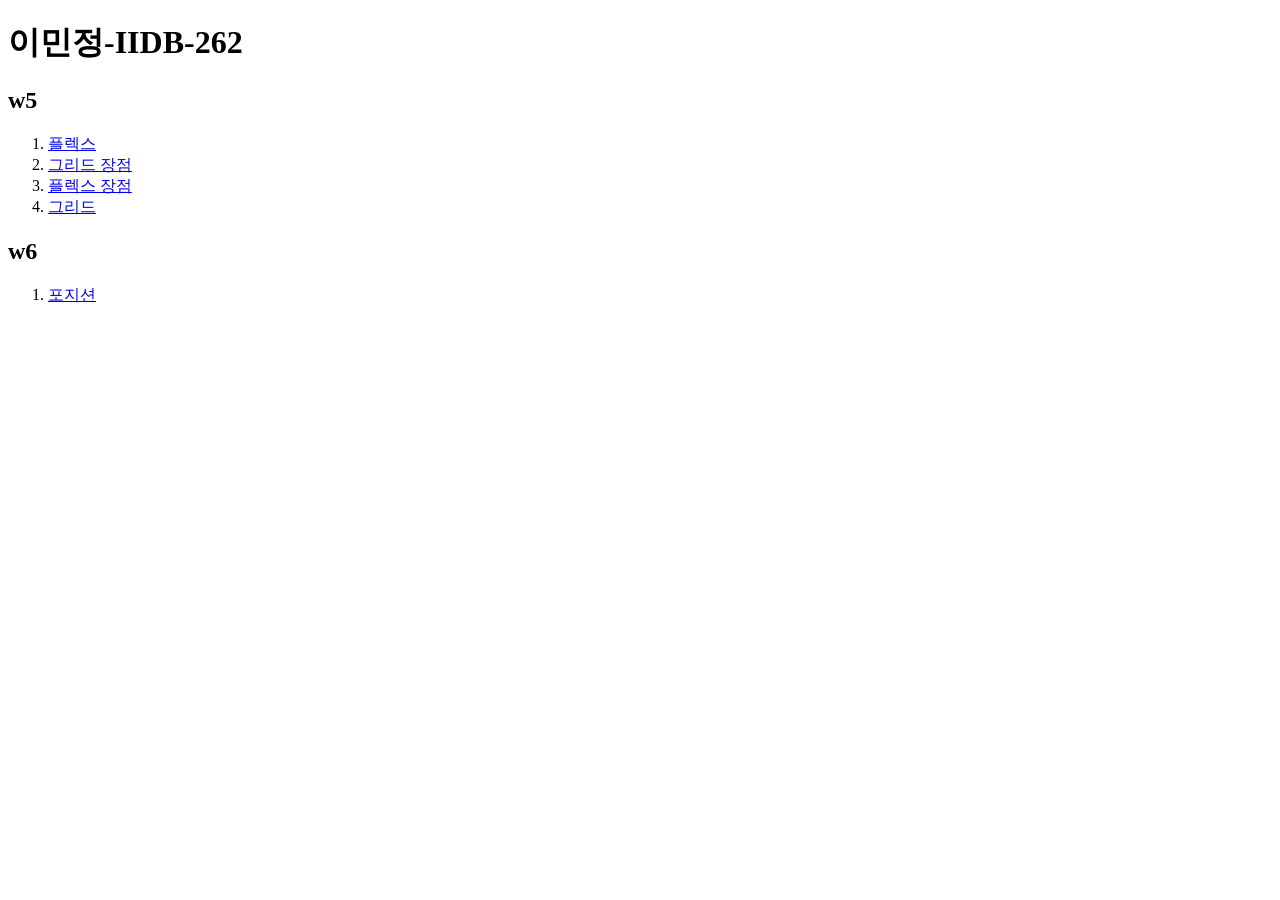
==== index.html @ f329e5bf "7주차 프로젝트 시작" ====
<!doctype html>
<html lang="ko">
  <head>
    <meta charset="UTF-8" />
    <meta name="viewport" content="width=device-width, initial-scale=1.0" />
    <title>이민정-IIDB-262</title>
  </head>
  <body>
    <h1>이민정-IIDB-262</h1>
    <h2>w5</h2>
    <ol>
      <li>
        <a href="./src/w5/code1/idex.html">플렉스</a>
      </li>
      <li>
        <a href="./src/w5/code2/idex.html">그리드 장점</a>
      </li>
      <li>
        <a href="./src/w5/code3/idex.html">플렉스 장점</a>
      </li>
      <li>
        <a href="./src/w5/code4/idex.html">그리드</a>
      </li>
    </ol>
    <h2>w6</h2>
    <ol>
      <li>
        <a href="./src/w6/code1/index.html">포지션</a>
      </li>
    </ol>
  </body>
</html>
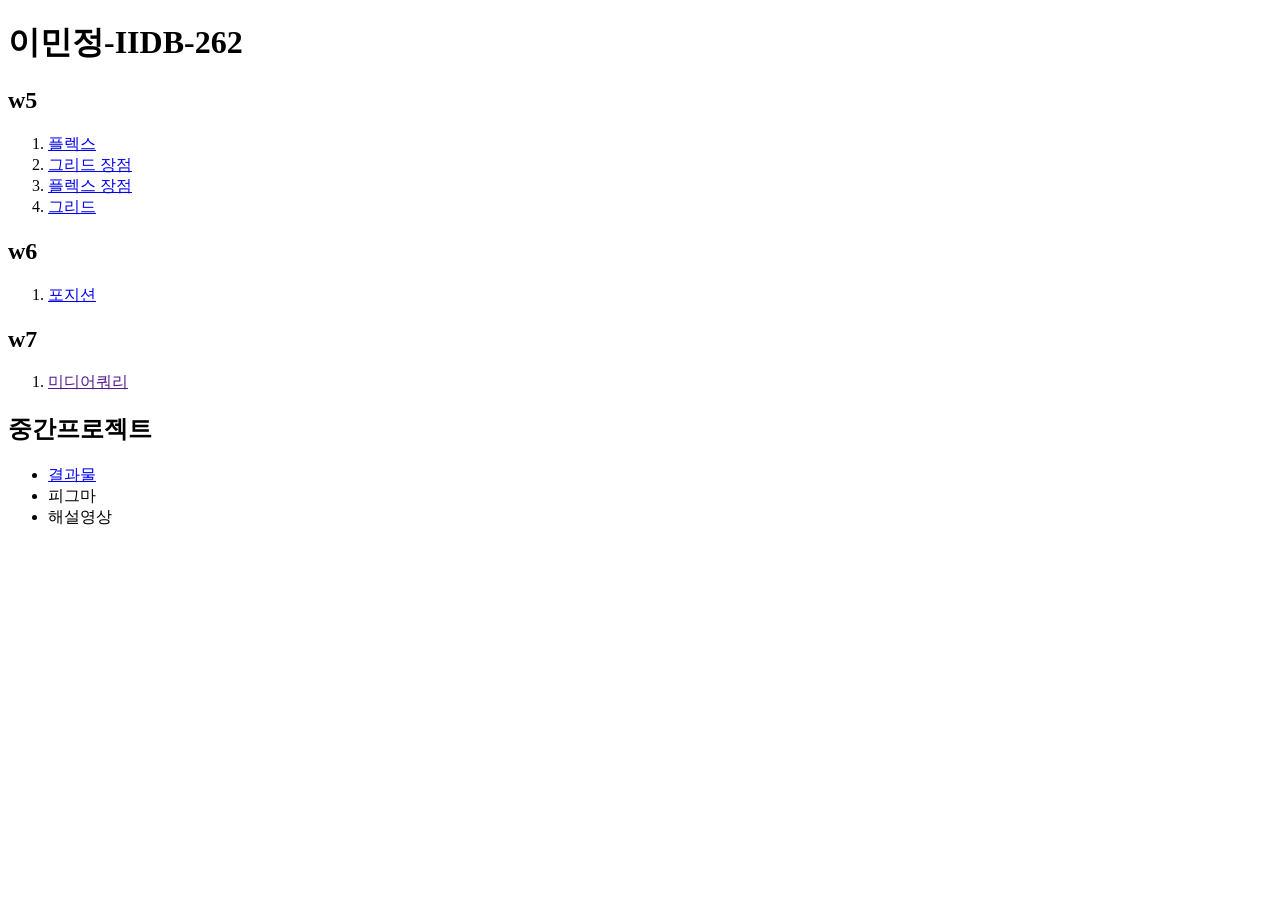
==== commit ca0d8488: "Add links for week 7 and mid-project resources in index.html" ====
--- a/index.html
+++ b/index.html
@@ -28,5 +28,17 @@
         <a href="./src/w6/code1/index.html">포지션</a>
       </li>
     </ol>
+    <h2>w7</h2>
+  <ol>
+    <li>
+      <a href=""./src/w7/code1/index.html">미디어쿼리</a>
+    </li>
+  </ol>
+  <h2>중간프로젝트</h2>
+  <ul>
+    <li><a href="./src/mid/index.html">결과물</a></li>
+    <li>피그마</li>
+    <li>해설영상</li>
+  </ul>
   </body>
 </html>
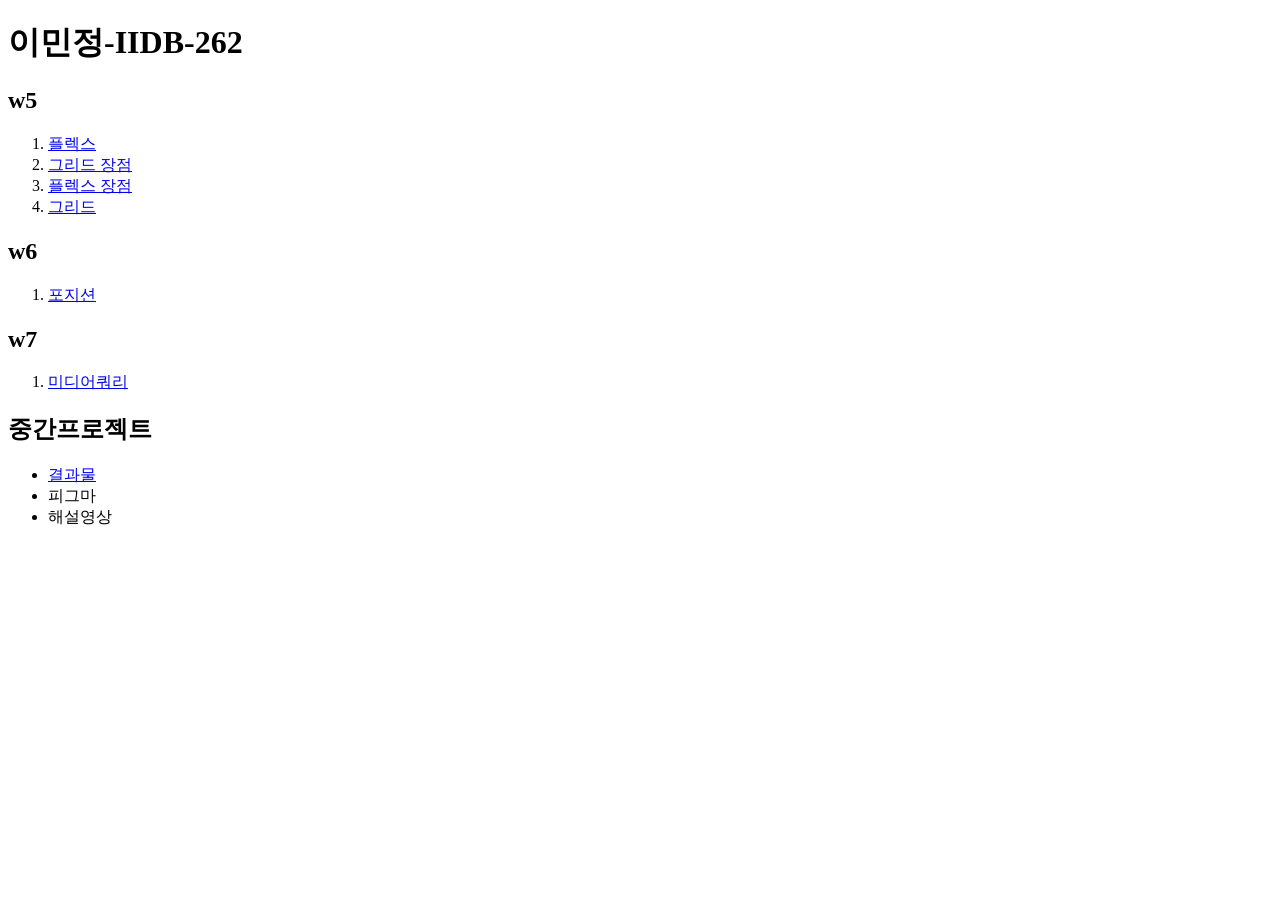
==== commit 46e0a7e5: "Add .gitignore and update index.html formatting" ====
--- a/index.html
+++ b/index.html
@@ -29,16 +29,16 @@
       </li>
     </ol>
     <h2>w7</h2>
-  <ol>
-    <li>
-      <a href=""./src/w7/code1/index.html">미디어쿼리</a>
-    </li>
-  </ol>
-  <h2>중간프로젝트</h2>
-  <ul>
-    <li><a href="./src/mid/index.html">결과물</a></li>
-    <li>피그마</li>
-    <li>해설영상</li>
-  </ul>
+    <ol>
+      <li>
+        <a href="./src/w7/code1/index.html">미디어쿼리</a>
+      </li>
+    </ol>
+    <h2>중간프로젝트</h2>
+    <ul>
+      <li><a href="./src/mid/index.html">결과물</a></li>
+      <li>피그마</li>
+      <li>해설영상</li>
+    </ul>
   </body>
 </html>
